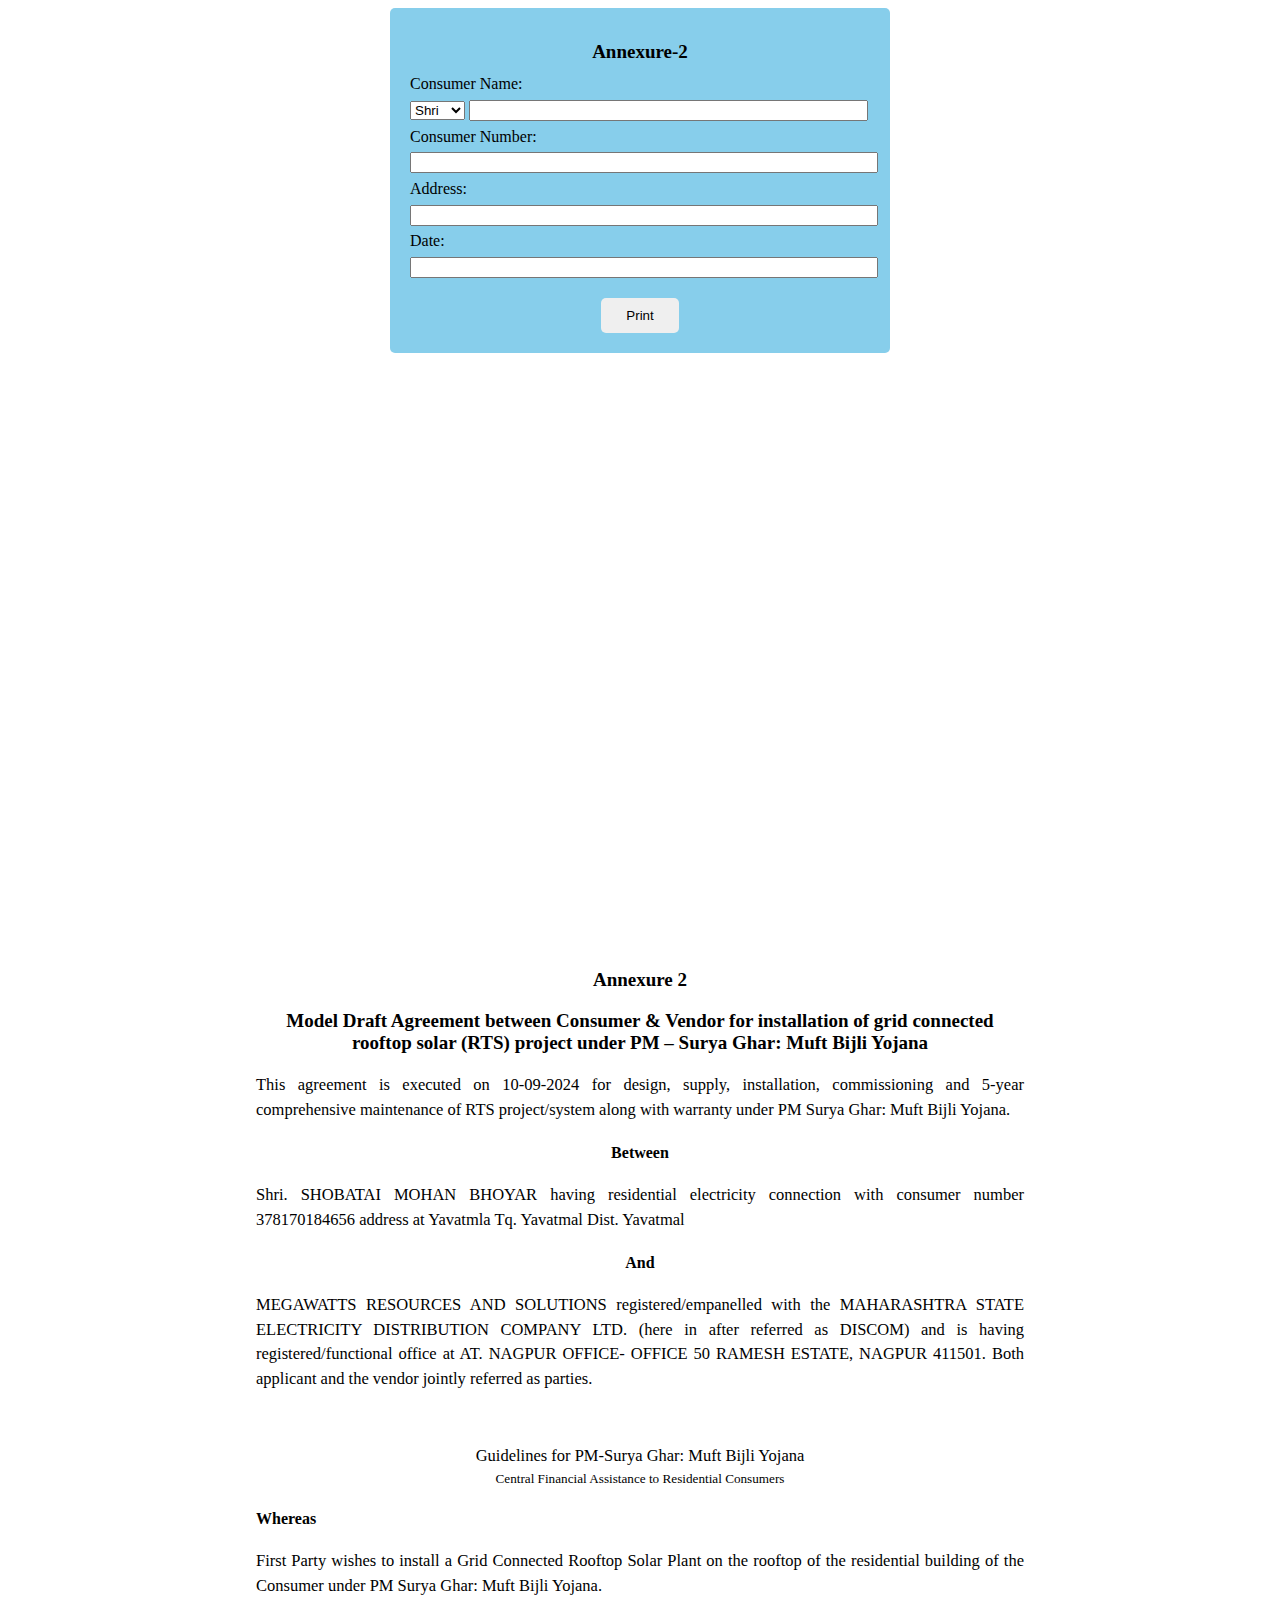
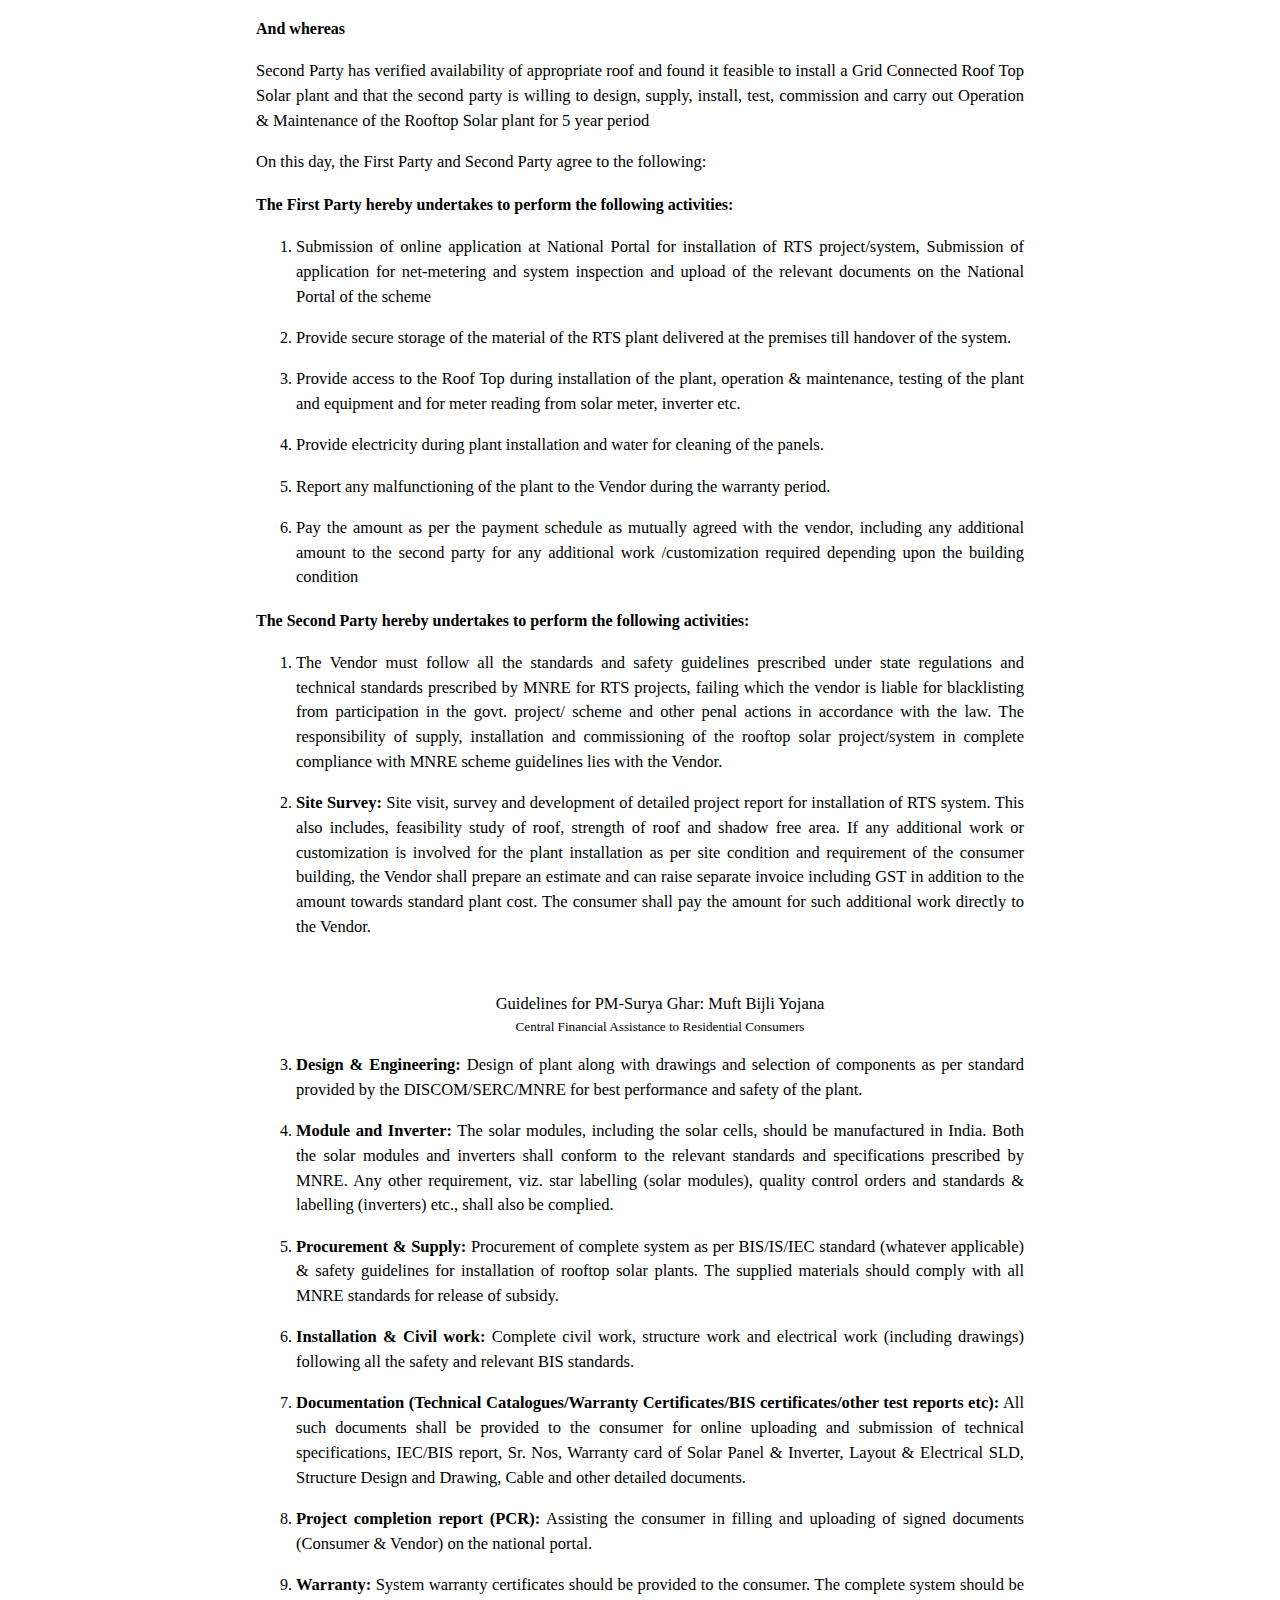
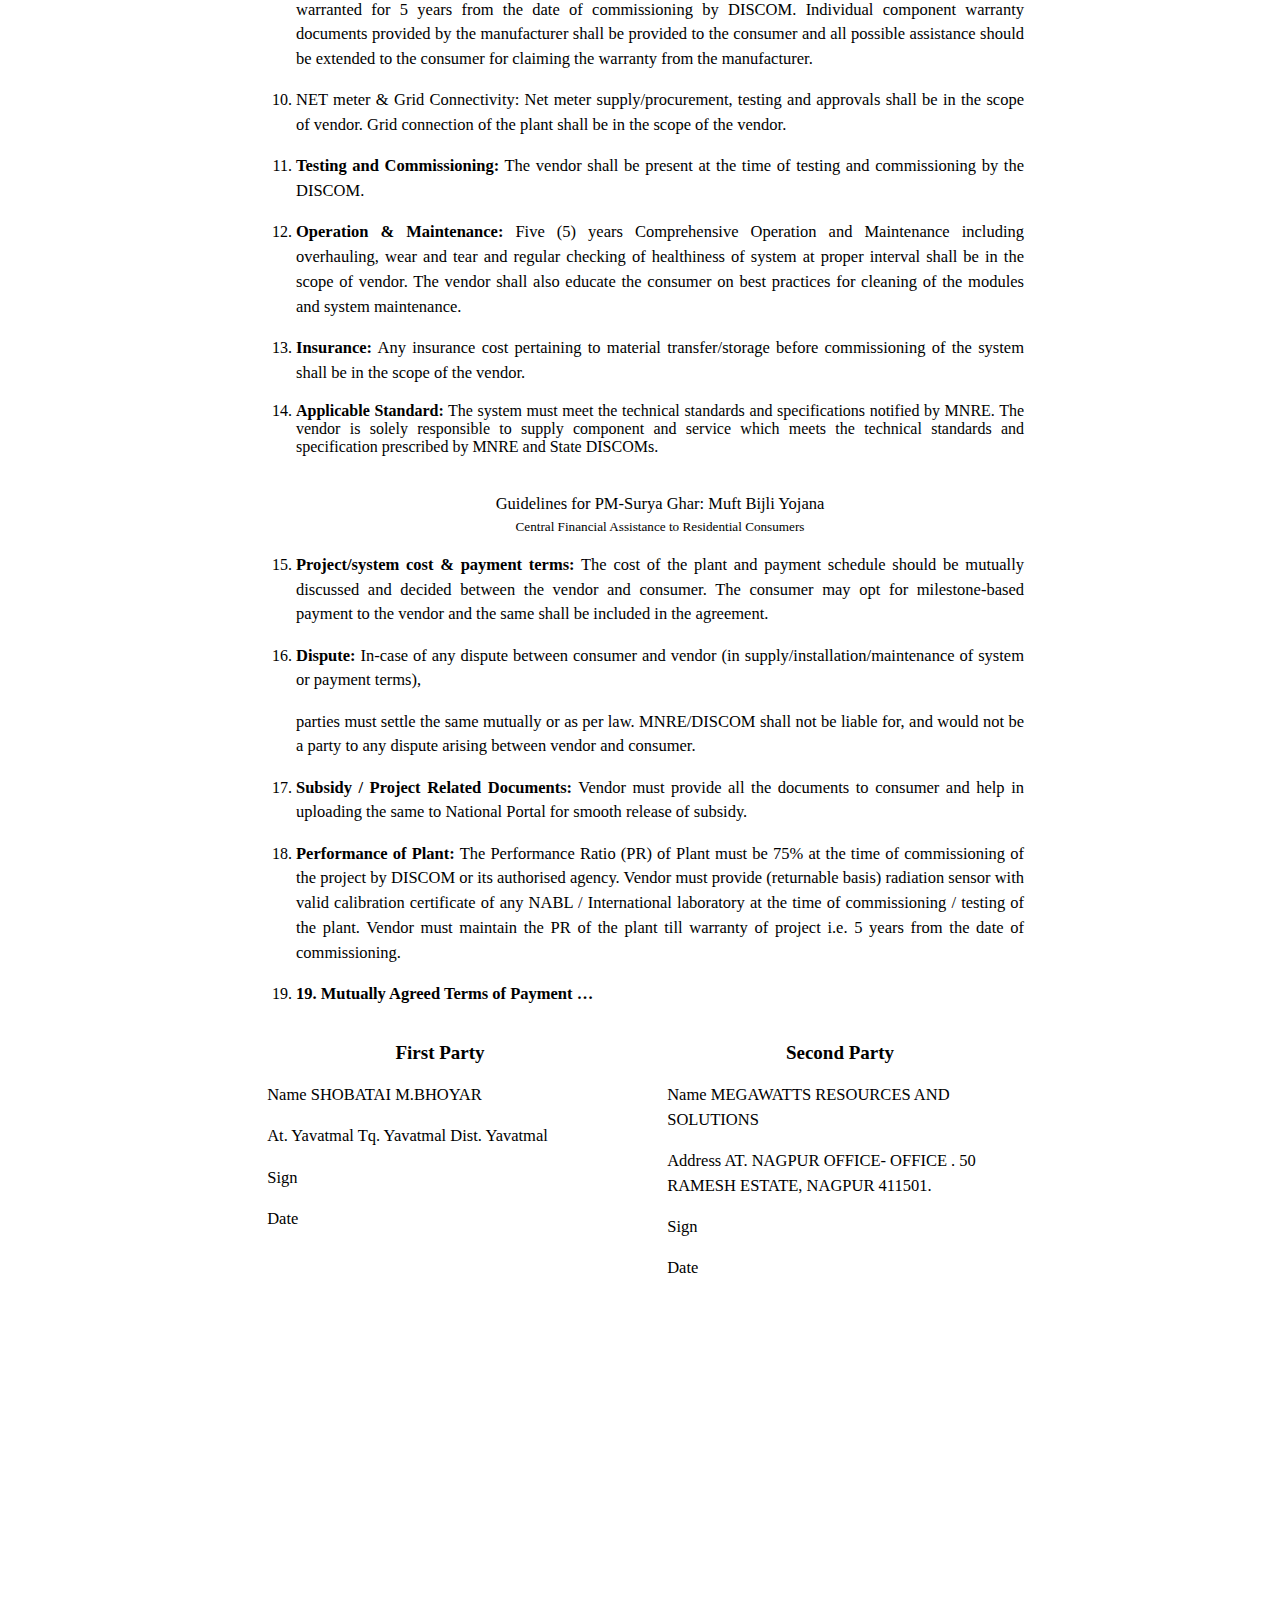
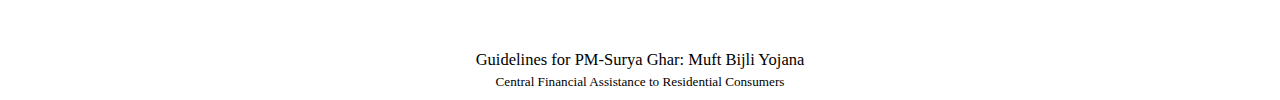
==== annexure-2.html @ d01181f6 "Adding the main page theme" ====
<!DOCTYPE html>
<html lang="en">
  <head>
    <meta charset="UTF-8" />
    <meta name="viewport" content="width=device-width, initial-scale=1.0" />
    <title>Annexure-2</title>
    <link rel="stylesheet" href="css/annexure-2.css" />
    <!-- <link rel="stylesheet" href="css/annexure-3.css"> -->
  </head>
  <body>
    <section>
      <form action="" class="form">
        <h1>Annexure-2</h1>
        <div class="consumerDetails">
          <label for="consumerName">Consumer Name: </label>
          <div class="nameWithTitle">
            <select name="" id="title">
              <option value="Shri">Shri</option>
              <option value="Shrimt">Shrimt</option>
            </select>
            <input type="text" id="consumerName" />
          </div>
          <label for="consumerNumber">Consumer Number: </label>
          <input type="text" id="consumerNumber" />
          <label for="consumerAddress">Address: </label>
          <input type="text" id="consumerAddress" />
        </div>
        <div class="date">
          <label for="dateOn">Date: </label>
          <input type="text" id="dateOn" />
        </div>
        <button onclick="printContent()" type="submit" class="formbutton">
          Print
        </button>
      </form>
    </section>
    <main>
      <div id="printSection">
        <div class="body">
          <div class="stamparea"></div>
          <h2>Annexure 2</h2>
          <h3>
            Model Draft Agreement between Consumer & Vendor for installation of
            grid connected rooftop solar (RTS) project under PM – Surya Ghar:
            Muft Bijli Yojana
          </h3>
          <p>
            This agreement is executed on <span id="dateOn1">10-09-2024</span> for
            design, supply, installation, commissioning and 5-year comprehensive
            maintenance of RTS project/system along with warranty under PM Surya
            Ghar: Muft Bijli Yojana.
          </p>
          <h4 class="center">Between</h4>
          <p>
            <span id="title1">Shri</span>. <span id="consumerName1">SHOBATAI MOHAN BHOYAR</span> having residential electricity connection with
            consumer number
            <span id="consumerNumber1">378170184656</span> address
            <span id="consumerAddress1"
              >at Yavatmla Tq. Yavatmal Dist. Yavatmal</span
            >
          </p>

          <h4 class="center">And</h4>

          <p>
            MEGAWATTS RESOURCES AND SOLUTIONS registered/empanelled with the
            MAHARASHTRA STATE ELECTRICITY DISTRIBUTION COMPANY LTD. (here in
            after referred as DISCOM) and is having registered/functional office
            at AT. NAGPUR OFFICE- OFFICE 50 RAMESH ESTATE, NAGPUR 411501. Both
            applicant and the vendor jointly referred as parties.
          </p>
          <br> <br>
          <p class="waterMark">
            Guidelines for PM-Surya Ghar: Muft Bijli Yojana
            <span class="small"
              >Central Financial Assistance to Residential Consumers</span
            >
          </p>
          <h4>Whereas</h4>

          <p>
            First Party wishes to install a Grid Connected Rooftop Solar Plant
            on the rooftop of the residential building of the Consumer under PM
            Surya Ghar: Muft Bijli Yojana.
          </p>

          <h4>And whereas</h4>

          <p>
            Second Party has verified availability of appropriate roof and found
            it feasible to install a Grid Connected Roof Top Solar plant and
            that the second party is willing to design, supply, install, test,
            commission and carry out Operation & Maintenance of the Rooftop
            Solar plant for 5 year period
          </p>

          <p>
            On this day, the First Party and Second Party agree to the
            following:
          </p>

          <h4>
            The First Party hereby undertakes to perform the following
            activities:
          </h4>
          <ol>
            <li>
              <p>
                Submission of online application at National Portal for
                installation of RTS project/system, Submission of application
                for net-metering and system inspection and upload of the
                relevant documents on the National Portal of the scheme
              </p>
            </li>
            <li>
              <p>
                Provide secure storage of the material of the RTS plant
                delivered at the premises till handover of the system.
              </p>
            </li>
            <li>
              <p>
                Provide access to the Roof Top during installation of the plant,
                operation & maintenance, testing of the plant and equipment and
                for meter reading from solar meter, inverter etc.
              </p>
            </li>
            <li>
              <p>
                Provide electricity during plant installation and water for
                cleaning of the panels.
              </p>
            </li>
            <li>
              <p>
                Report any malfunctioning of the plant to the Vendor during the
                warranty period.
              </p>
            </li>
            <li>
              <p>
                Pay the amount as per the payment schedule as mutually agreed
                with the vendor, including any additional amount to the second
                party for any additional work /customization required depending
                upon the building condition
              </p>
            </li>
          </ol>

          <h4>
            The Second Party hereby undertakes to perform the following
            activities:
          </h4>

          <ol>
            <li>
              <p>
                The Vendor must follow all the standards and safety guidelines
                prescribed under state regulations and technical standards
                prescribed by MNRE for RTS projects, failing which the vendor is
                liable for blacklisting from participation in the govt. project/
                scheme and other penal actions in accordance with the law. The
                responsibility of supply, installation and commissioning of the
                rooftop solar project/system in complete compliance with MNRE
                scheme guidelines lies with the Vendor.
              </p>
            </li>
            <li>
              <p>
                <strong>Site Survey:</strong> Site visit, survey and development
                of detailed project report for installation of RTS system. This
                also includes, feasibility study of roof, strength of roof and
                shadow free area. If any additional work or customization is
                involved for the plant installation as per site condition and
                requirement of the consumer building, the Vendor shall prepare
                an estimate and can raise separate invoice including GST in
                addition to the amount towards standard plant cost. The consumer
                shall pay the amount for such additional work directly to the
                Vendor.
              </p>
            </li>
            <br><br>
            <p class="waterMark">
              Guidelines for PM-Surya Ghar: Muft Bijli Yojana
              <span class="small"
                >Central Financial Assistance to Residential Consumers</span
              >
            </p>
            <li>
              <p>
                <strong>Design & Engineering:</strong> Design of plant along
                with drawings and selection of components as per standard
                provided by the DISCOM/SERC/MNRE for best performance and safety
                of the plant.
              </p>
            </li>
            
            <li>
              <p>
                <strong>Module and Inverter:</strong> The solar modules,
                including the solar cells, should be manufactured in India. Both
                the solar modules and inverters shall conform to the relevant
                standards and specifications prescribed by MNRE. Any other
                requirement, viz. star labelling (solar modules), quality
                control orders and standards & labelling (inverters) etc., shall
                also be complied.
              </p>
            </li>
            <li>
              <p>
                <strong>Procurement & Supply:</strong> Procurement of complete
                system as per BIS/IS/IEC standard (whatever applicable) & safety
                guidelines for installation of rooftop solar plants. The
                supplied materials should comply with all MNRE standards for
                release of subsidy.
              </p>
            </li>
            <li>
              <p>
                <strong>Installation & Civil work:</strong> Complete civil work,
                structure work and electrical work (including drawings)
                following all the safety and relevant BIS standards.
              </p>
            </li>
            <li>
              <p>
                <strong
                  >Documentation (Technical Catalogues/Warranty Certificates/BIS
                  certificates/other test reports etc):</strong
                >
                All such documents shall be provided to the consumer for online
                uploading and submission of technical specifications, IEC/BIS
                report, Sr. Nos, Warranty card of Solar Panel & Inverter, Layout
                & Electrical SLD, Structure Design and Drawing, Cable and other
                detailed documents.
              </p>
            </li>
            <li>
              <p>
                <strong>Project completion report (PCR):</strong> Assisting the
                consumer in filling and uploading of signed documents (Consumer
                & Vendor) on the national portal.
              </p>
            </li>
            <li>
              <p>
                <strong>Warranty:</strong> System warranty certificates should
                be provided to the consumer. The complete system should be
                warranted for 5 years from the date of commissioning by DISCOM.
                Individual component warranty documents provided by the
                manufacturer shall be provided to the consumer and all possible
                assistance should be extended to the consumer for claiming the
                warranty from the manufacturer.
              </p>
            </li>
            <li>
              <p>
                NET meter & Grid Connectivity: Net meter supply/procurement,
                testing and approvals shall be in the scope of vendor. Grid
                connection of the plant shall be in the scope of the vendor.
              </p>
            </li>
            <li>
              <p>
                <strong>Testing and Commissioning:</strong> The vendor shall be
                present at the time of testing and commissioning by the DISCOM.
              </p>
            </li>
            <li>
              <p>
                <strong>Operation & Maintenance:</strong> Five (5) years
                Comprehensive Operation and Maintenance including overhauling,
                wear and tear and regular checking of healthiness of system at
                proper interval shall be in the scope of vendor. The vendor
                shall also educate the consumer on best practices for cleaning
                of the modules and system maintenance.
              </p>
            </li>
            <li>
              <p>
                <strong>Insurance:</strong> Any insurance cost pertaining to
                material transfer/storage before commissioning of the system
                shall be in the scope of the vendor.
              </p>
            </li>
            <li>
              <strong>Applicable Standard:</strong> The system must meet the
              technical standards and specifications notified by MNRE. The
              vendor is solely responsible to supply component and service which
              meets the technical standards and specification prescribed by MNRE
              and State DISCOMs.
            </li>
            <br><br>
             <p class="waterMark">
                Guidelines for PM-Surya Ghar: Muft Bijli Yojana
                <span class="small"
                  >Central Financial Assistance to Residential Consumers</span
                >
              </p>
            <li>
              <p>
                <strong>Project/system cost & payment terms:</strong> The cost
                of the plant and payment schedule should be mutually discussed
                and decided between the vendor and consumer. The consumer may
                opt for milestone-based payment to the vendor and the same shall
                be included in the agreement.
              </p>
            </li>

            <li>
              <p>
                <strong>Dispute:</strong> In-case of any dispute between
                consumer and vendor (in supply/installation/maintenance of
                system or payment terms),
              </p>

             
              <p>
                parties must settle the same mutually or as per law. MNRE/DISCOM
                shall not be liable for, and would not be a party to any dispute
                arising between vendor and consumer.
              </p>
            </li>

            <li>
              <p>
                <strong>Subsidy / Project Related Documents:</strong> Vendor
                must provide all the documents to consumer and help in uploading
                the same to National Portal for smooth release of subsidy.
              </p>
            </li>
            <li>
              <p>
                <strong>Performance of Plant:</strong> The Performance Ratio
                (PR) of Plant must be 75% at the time of commissioning of the
                project by DISCOM or its authorised agency. Vendor must provide
                (returnable basis) radiation sensor with valid calibration
                certificate of any NABL / International laboratory at the time
                of commissioning / testing of the plant. Vendor must maintain
                the PR of the plant till warranty of project i.e. 5 years from
                the date of commissioning.
              </p>
            </li>
            <li>
              <p><strong>19. Mutually Agreed Terms of Payment …</strong></p>
            </li>
          </ol>
          <div class="formfooter">
            <div class="leftside">
              <h3>First Party</h3>
              <p>Name <span id="consumerName2">SHOBATAI M.BHOYAR</span></p>
              <p id="consumerAddress2">
                At. Yavatmal Tq. Yavatmal Dist. Yavatmal
              </p>
              <p>Sign</p>
              <p>Date</p>
            </div>
            <div class="rightside">
              <h3>Second Party</h3>
              <p>Name MEGAWATTS RESOURCES AND SOLUTIONS</p>
              <p>
                Address AT. NAGPUR OFFICE- OFFICE . 50 RAMESH ESTATE, NAGPUR
                411501.
              </p>
              <p>Sign</p>
              <p>Date</p>
            </div>
          </div>
          <p class="waterMark bottom">
            Guidelines for PM-Surya Ghar: Muft Bijli Yojana
            <span class="small"
              >Central Financial Assistance to Residential Consumers</span
            >
          </p>
        </div>
      </div>
    </main>
    <script src="js/annexure-2.js"></script>
  </body>
</html>
---- css/annexure-2.css ----
@import url("https://fonts.googleapis.com/css2?family=SUSE:wght@100..800&display=swap");

/* Set up the page size for printing */
@media print {
  @page {
    size: A4; /* Specify A4 paper size */
    margin: 20mm; /* Adjust the margin as needed */
  }

  /* Optional: Style the content to fit A4 size */
  body {
    font-family: Arial, sans-serif;
    margin: 0;
    padding: 0;
  }

  /* Make sure only the print section is visible */
  body * {
    visibility: hidden;
  }
  #printSection,
  #printSection * {
    visibility: visible;
  }
  #printSection {
    position: absolute;
    top: 0;
    left: 0;
  }
}

/* print format */

#printSection {
  width: 768px;
  margin: auto;
}

.body {
  text-align: justify;
}
h1,
h2,
h3 {
  text-align: center;
  font-size: 19px;
}

p {
  line-height: 1.5;
  font-size: 16.5px;
  text-wrap: wrap;
}

.waterMark {
  width: 80%;
  margin: auto;
  text-align: center;
}

.bottom {
  margin-top: 350px;
}

.small {
  display: block;
  font-size: 0.8em;
}

.center {
  text-align: center;
}

.stamparea {
  width: 100%;
  height: 600px;
}

.formfooter {
    display: flex;
    justify-content: space-around;
       column-gap: 2em;
}

.leftside, .rightside {
    width: 45%;
    text-align: left;
}

/* form design */

.form {
    width: 460px;
    margin: auto;
    padding: 20px;
    background-color: skyblue;
    border-radius: 5px;
}

.form input{
    width: 100%;
    margin-block: 0.5em;
}

.nameWithTitle {
  width: 100%;
}

.nameWithTitle #title {
  width: 12%;
}

.nameWithTitle #consumerName {
  width: 85%;
}

.formbutton {
    display: block;
    /* width: 170px; */
    padding: 10px 25px;
    margin-top: 1em;
    margin-inline: auto;
    text-align: center;
    cursor: pointer;
    outline: none;
    border: none;
    cursor: pointer;
    border-radius: 5px;
}
---- css/annexure-3.css ----
@import url("https://fonts.googleapis.com/css2?family=SUSE:wght@100..800&display=swap");

/* Main Page Design */



/* form style */

.form {
  font-family: "SUSE", sans-serif;
  background-color: skyblue;
  max-width: 460px;
  margin-top: 1em;
  margin-inline: auto;
  padding-inline: 2em;
  padding-block: 1.5em;
  border-radius: 5px;
  /* box-shadow: 0 10px 20px rgba(0, 0, 0, 0.549); */
  /* transition: .3s; */
}


.form h1 {
  text-align: center;
 }

 .consumerNameWithTitle {
  width: 100%;
  display: flex;
  column-gap: 0.2em;
}


.annexure-3 input, select {
  width: 100%;
  margin: .3m 0;
}

select {
  width: fit-content;
}

.annexure-3 label {
  font-size: 1.2em;
}

#formPrint {
  display: block;
  width: 120px;
  margin-top: 2em;
  margin-inline: auto;
  padding: 10px 25px;
  outline: none;
  border: none;
  border-radius: 5px;
  cursor: pointer;
}

#formPrint:hover {
  opacity: .8;
}

/* Print Formatting */

.stamp-area1 {
  width: 100%;
}

.stamp-area2 {
  width: 100%;
  height: 750px;
}

.body {
  text-align: justify;
}

h2,
h3 {
  text-align: center;
  line-height: 2;
  font-size: 19px;
}

p {
  line-height: 1.5;
  font-size: 16.5px;
  text-wrap: wrap;
}

li {
  font-weight: bold;
}

.form-footer {
  margin-top: 3em;
  display: flex;
  justify-content: space-between;
}


.visible {
  display: none;
}

#printSection {
  visibility: hidden;
  width: 768px;
  margin: auto;
}

.firstPage {
  margin-top: 8em;
}

/* Set up the page size for printing */
@media print {
  @page {
    size: A4; /* Specify A4 paper size */
    margin: 25mm; /* Adjust the margin as needed */
  }

  /* Optional: Style the content to fit A4 size */
  body {
    font-family: Arial, sans-serif;
    margin: 0;
    padding: 0;
  }

  /* Make sure only the print section is visible */
  body * {
    visibility: hidden;
  }

  #printSection,
  #printSection * {
    visibility: visible;
  }
}
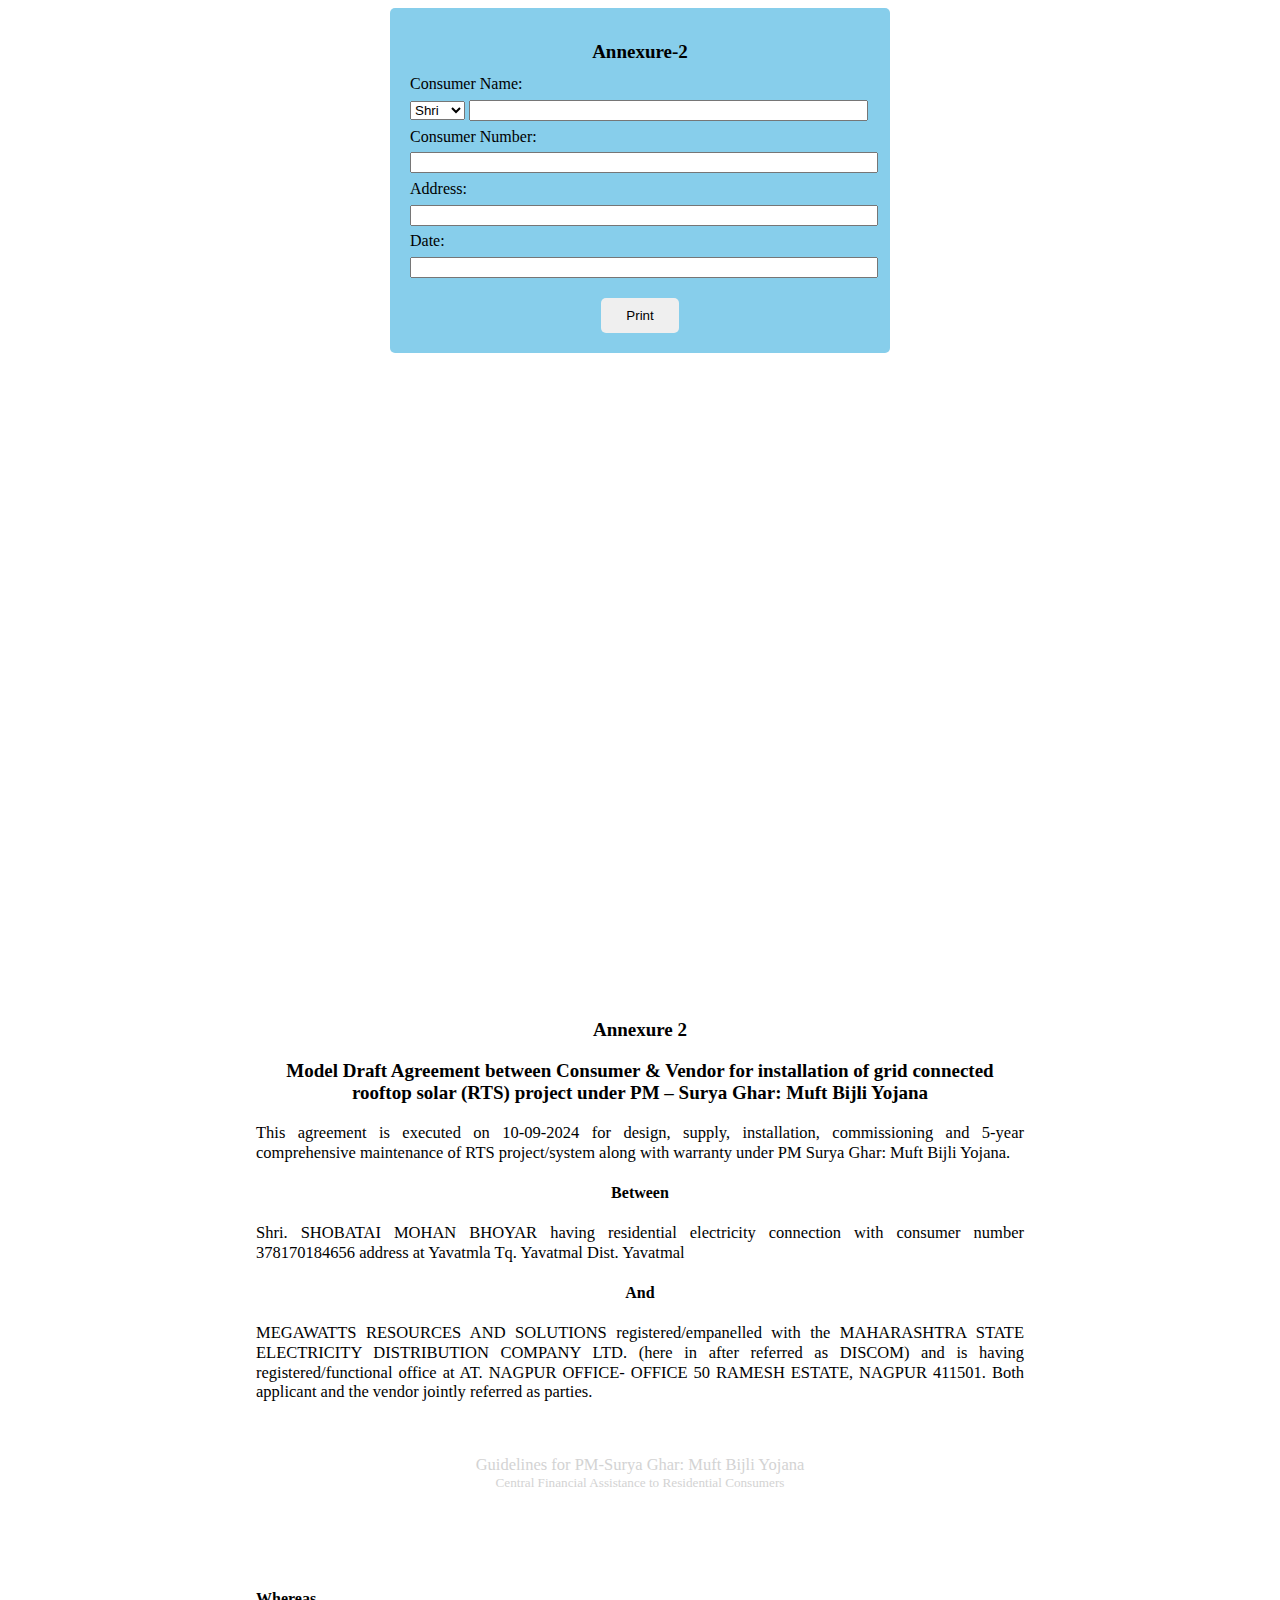
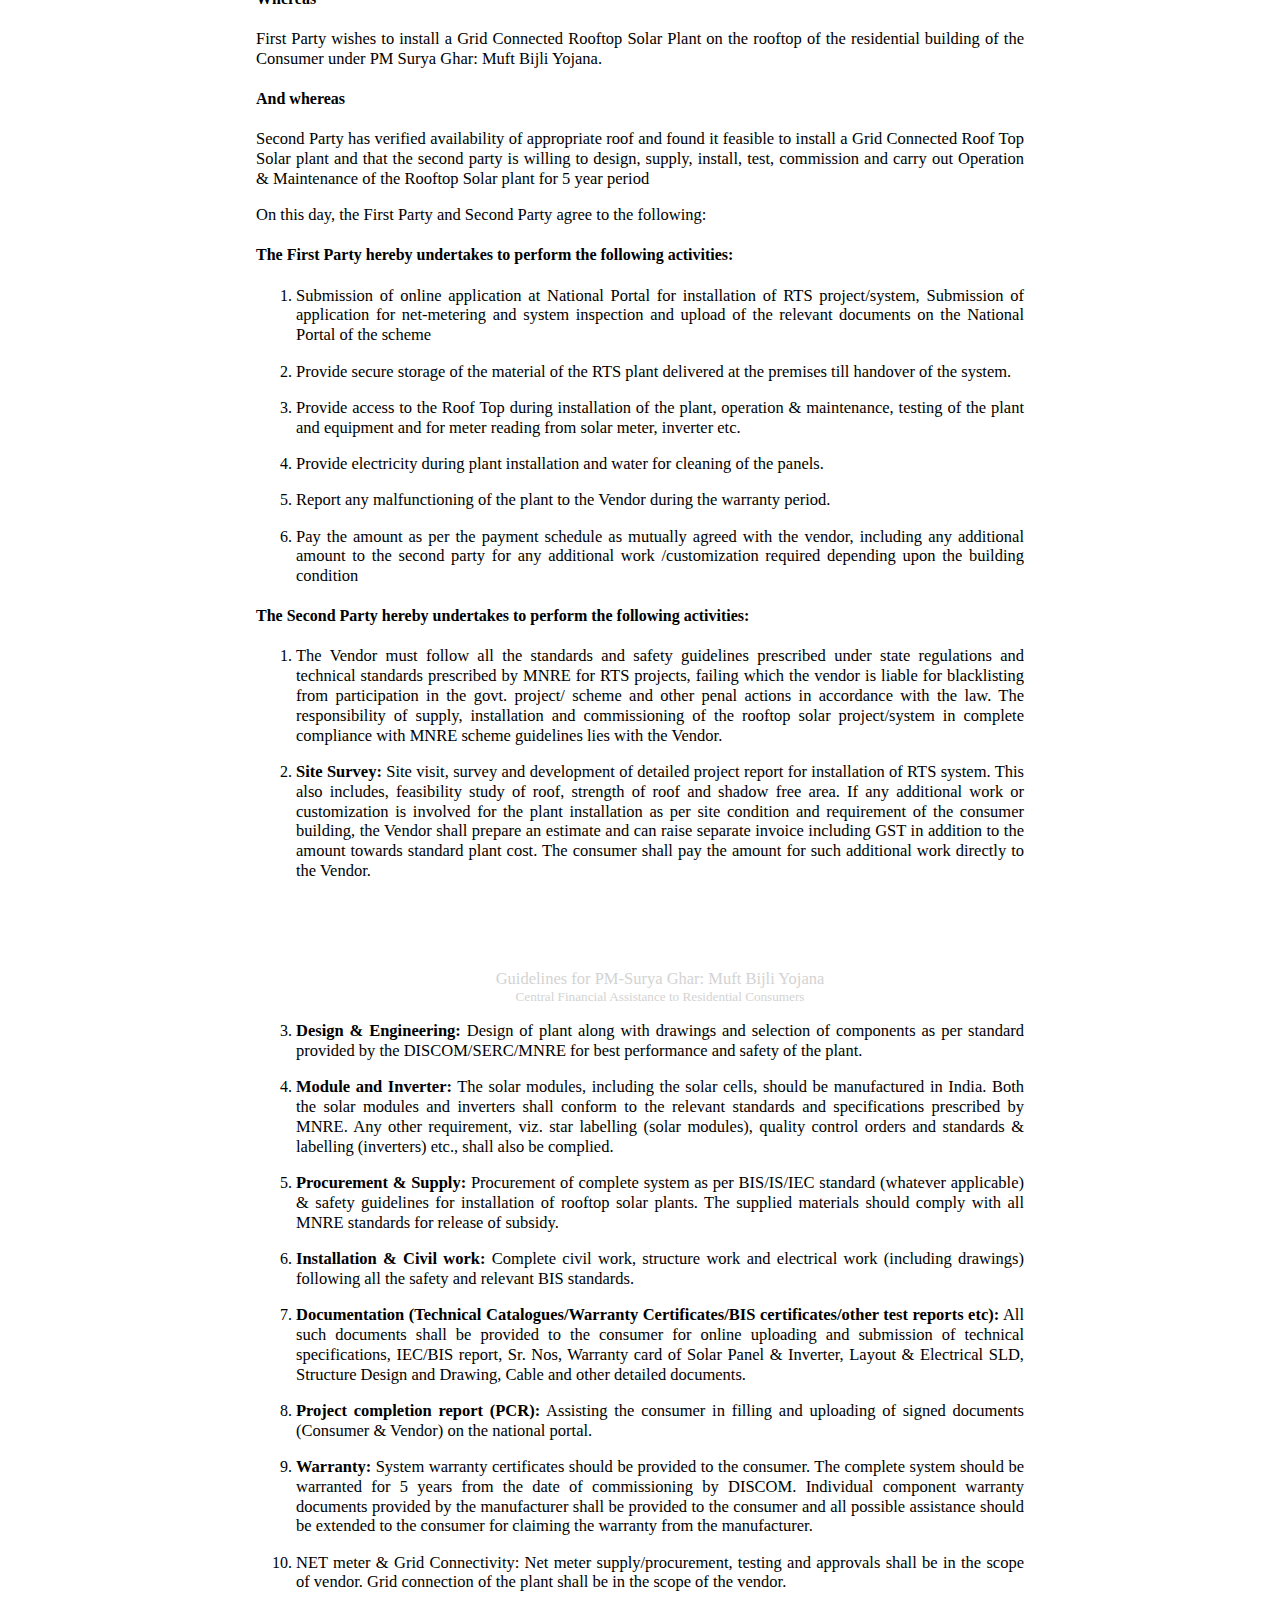
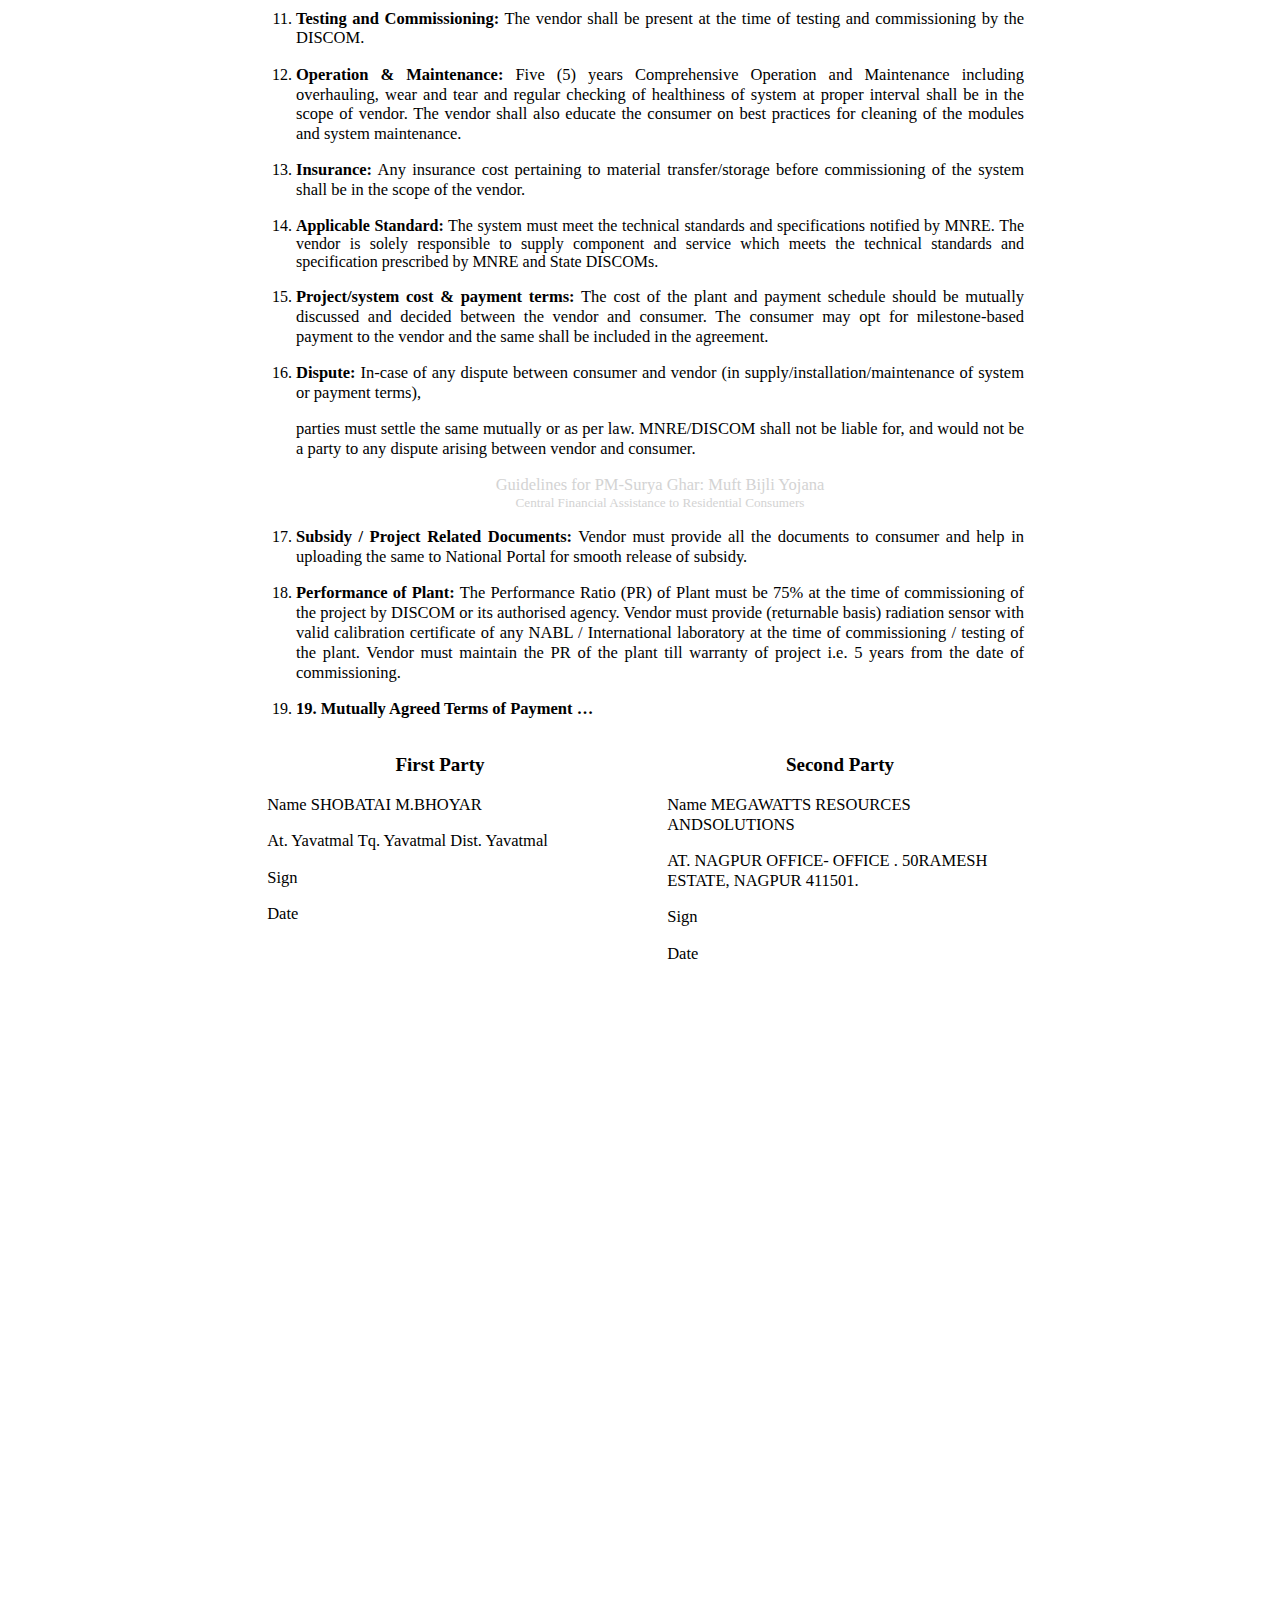
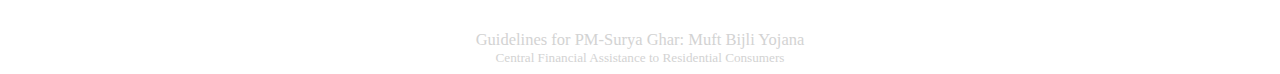
==== commit 221332d0: "novsun build" ====
--- a/annexure-2.html
+++ b/annexure-2.html
@@ -38,44 +38,48 @@
       <div id="printSection">
         <div class="body">
           <div class="stamparea"></div>
-          <h2>Annexure 2</h2>
-          <h3>
-            Model Draft Agreement between Consumer & Vendor for installation of
-            grid connected rooftop solar (RTS) project under PM – Surya Ghar:
-            Muft Bijli Yojana
-          </h3>
-          <p>
-            This agreement is executed on <span id="dateOn1">10-09-2024</span> for
-            design, supply, installation, commissioning and 5-year comprehensive
-            maintenance of RTS project/system along with warranty under PM Surya
-            Ghar: Muft Bijli Yojana.
-          </p>
-          <h4 class="center">Between</h4>
-          <p>
-            <span id="title1">Shri</span>. <span id="consumerName1">SHOBATAI MOHAN BHOYAR</span> having residential electricity connection with
-            consumer number
-            <span id="consumerNumber1">378170184656</span> address
-            <span id="consumerAddress1"
-              >at Yavatmla Tq. Yavatmal Dist. Yavatmal</span
-            >
-          </p>
-
-          <h4 class="center">And</h4>
-
-          <p>
-            MEGAWATTS RESOURCES AND SOLUTIONS registered/empanelled with the
-            MAHARASHTRA STATE ELECTRICITY DISTRIBUTION COMPANY LTD. (here in
-            after referred as DISCOM) and is having registered/functional office
-            at AT. NAGPUR OFFICE- OFFICE 50 RAMESH ESTATE, NAGPUR 411501. Both
-            applicant and the vendor jointly referred as parties.
-          </p>
-          <br> <br>
-          <p class="waterMark">
-            Guidelines for PM-Surya Ghar: Muft Bijli Yojana
-            <span class="small"
-              >Central Financial Assistance to Residential Consumers</span
-            >
-          </p>
+          <div class="mainArea">
+            <h2>Annexure 2</h2>
+            <h3>
+              Model Draft Agreement between Consumer & Vendor for installation
+              of grid connected rooftop solar (RTS) project under PM – Surya
+              Ghar: Muft Bijli Yojana
+            </h3>
+            <p>
+              This agreement is executed on
+              <span id="dateOn1">10-09-2024</span> for design, supply,
+              installation, commissioning and 5-year comprehensive maintenance
+              of RTS project/system along with warranty under PM Surya Ghar:
+              Muft Bijli Yojana.
+            </p>
+            <h4 class="center">Between</h4>
+            <p>
+              <span id="title1">Shri</span>.
+              <span id="consumerName1">SHOBATAI MOHAN BHOYAR</span> having
+              residential electricity connection with consumer number
+              <span id="consumerNumber1">378170184656</span> address
+              <span id="consumerAddress1"
+                >at Yavatmla Tq. Yavatmal Dist. Yavatmal</span
+              >
+            </p>
+
+            <h4 class="center">And</h4>
+
+            <p>
+              MEGAWATTS RESOURCES AND SOLUTIONS registered/empanelled with the
+              MAHARASHTRA STATE ELECTRICITY DISTRIBUTION COMPANY LTD. (here in
+              after referred as DISCOM) and is having registered/functional
+              office at AT. NAGPUR OFFICE- OFFICE 50 RAMESH ESTATE, NAGPUR
+              411501. Both applicant and the vendor jointly referred as parties.
+            </p>
+            <br /><br />
+            <p class="waterMark">
+              Guidelines for PM-Surya Ghar: Muft Bijli Yojana
+              <span class="small"
+                >Central Financial Assistance to Residential Consumers</span
+              >
+            </p>
+          </div>
           <h4>Whereas</h4>
 
           <p>
@@ -179,7 +183,7 @@
                 Vendor.
               </p>
             </li>
-            <br><br>
+            <br /><br /><br /><br />
             <p class="waterMark">
               Guidelines for PM-Surya Ghar: Muft Bijli Yojana
               <span class="small"
@@ -194,7 +198,7 @@
                 of the plant.
               </p>
             </li>
-            
+
             <li>
               <p>
                 <strong>Module and Inverter:</strong> The solar modules,
@@ -290,13 +294,7 @@
               meets the technical standards and specification prescribed by MNRE
               and State DISCOMs.
             </li>
-            <br><br>
-             <p class="waterMark">
-                Guidelines for PM-Surya Ghar: Muft Bijli Yojana
-                <span class="small"
-                  >Central Financial Assistance to Residential Consumers</span
-                >
-              </p>
+
             <li>
               <p>
                 <strong>Project/system cost & payment terms:</strong> The cost
@@ -314,14 +312,18 @@
                 system or payment terms),
               </p>
 
-             
               <p>
                 parties must settle the same mutually or as per law. MNRE/DISCOM
                 shall not be liable for, and would not be a party to any dispute
                 arising between vendor and consumer.
               </p>
             </li>
-
+            <p class="waterMark">
+              Guidelines for PM-Surya Ghar: Muft Bijli Yojana
+              <span class="small"
+                >Central Financial Assistance to Residential Consumers</span
+              >
+            </p>
             <li>
               <p>
                 <strong>Subsidy / Project Related Documents:</strong> Vendor
@@ -357,11 +359,8 @@
             </div>
             <div class="rightside">
               <h3>Second Party</h3>
-              <p>Name MEGAWATTS RESOURCES AND SOLUTIONS</p>
-              <p>
-                Address AT. NAGPUR OFFICE- OFFICE . 50 RAMESH ESTATE, NAGPUR
-                411501.
-              </p>
+              <p>Name MEGAWATTS RESOURCES ANDSOLUTIONS</p>
+              <p>AT. NAGPUR OFFICE- OFFICE . 50RAMESH ESTATE, NAGPUR 411501.</p>
               <p>Sign</p>
               <p>Date</p>
             </div>
--- a/css/annexure-2.css
+++ b/css/annexure-2.css
@@ -36,6 +36,10 @@
   margin: auto;
 }
 
+.mainArea {
+  height: 550px;
+}
+
 .body {
   text-align: justify;
 }
@@ -47,7 +51,7 @@
 }
 
 p {
-  line-height: 1.5;
+  line-height: 1.2;
   font-size: 16.5px;
   text-wrap: wrap;
 }
@@ -56,10 +60,11 @@
   width: 80%;
   margin: auto;
   text-align: center;
+  color: lightgray;
 }
 
 .bottom {
-  margin-top: 350px;
+  margin-top: 650px;
 }
 
 .small {
@@ -73,33 +78,34 @@
 
 .stamparea {
   width: 100%;
-  height: 600px;
+  height: 650px;
 }
 
 .formfooter {
-    display: flex;
-    justify-content: space-around;
-       column-gap: 2em;
+  display: flex;
+  justify-content: space-around;
+  column-gap: 2em;
 }
 
-.leftside, .rightside {
-    width: 45%;
-    text-align: left;
+.leftside,
+.rightside {
+  width: 45%;
+  text-align: left;
 }
 
 /* form design */
 
 .form {
-    width: 460px;
-    margin: auto;
-    padding: 20px;
-    background-color: skyblue;
-    border-radius: 5px;
+  width: 460px;
+  margin: auto;
+  padding: 20px;
+  background-color: skyblue;
+  border-radius: 5px;
 }
 
-.form input{
-    width: 100%;
-    margin-block: 0.5em;
+.form input {
+  width: 100%;
+  margin-block: 0.5em;
 }
 
 .nameWithTitle {
@@ -115,15 +121,15 @@
 }
 
 .formbutton {
-    display: block;
-    /* width: 170px; */
-    padding: 10px 25px;
-    margin-top: 1em;
-    margin-inline: auto;
-    text-align: center;
-    cursor: pointer;
-    outline: none;
-    border: none;
-    cursor: pointer;
-    border-radius: 5px;
+  display: block;
+  /* width: 170px; */
+  padding: 10px 25px;
+  margin-top: 1em;
+  margin-inline: auto;
+  text-align: center;
+  cursor: pointer;
+  outline: none;
+  border: none;
+  cursor: pointer;
+  border-radius: 5px;
 }
--- a/css/annexure-3.css
+++ b/css/annexure-3.css
@@ -64,6 +64,7 @@
 
 .stamp-area1 {
   width: 100%;
+  height: 50px;
 }
 
 .stamp-area2 {
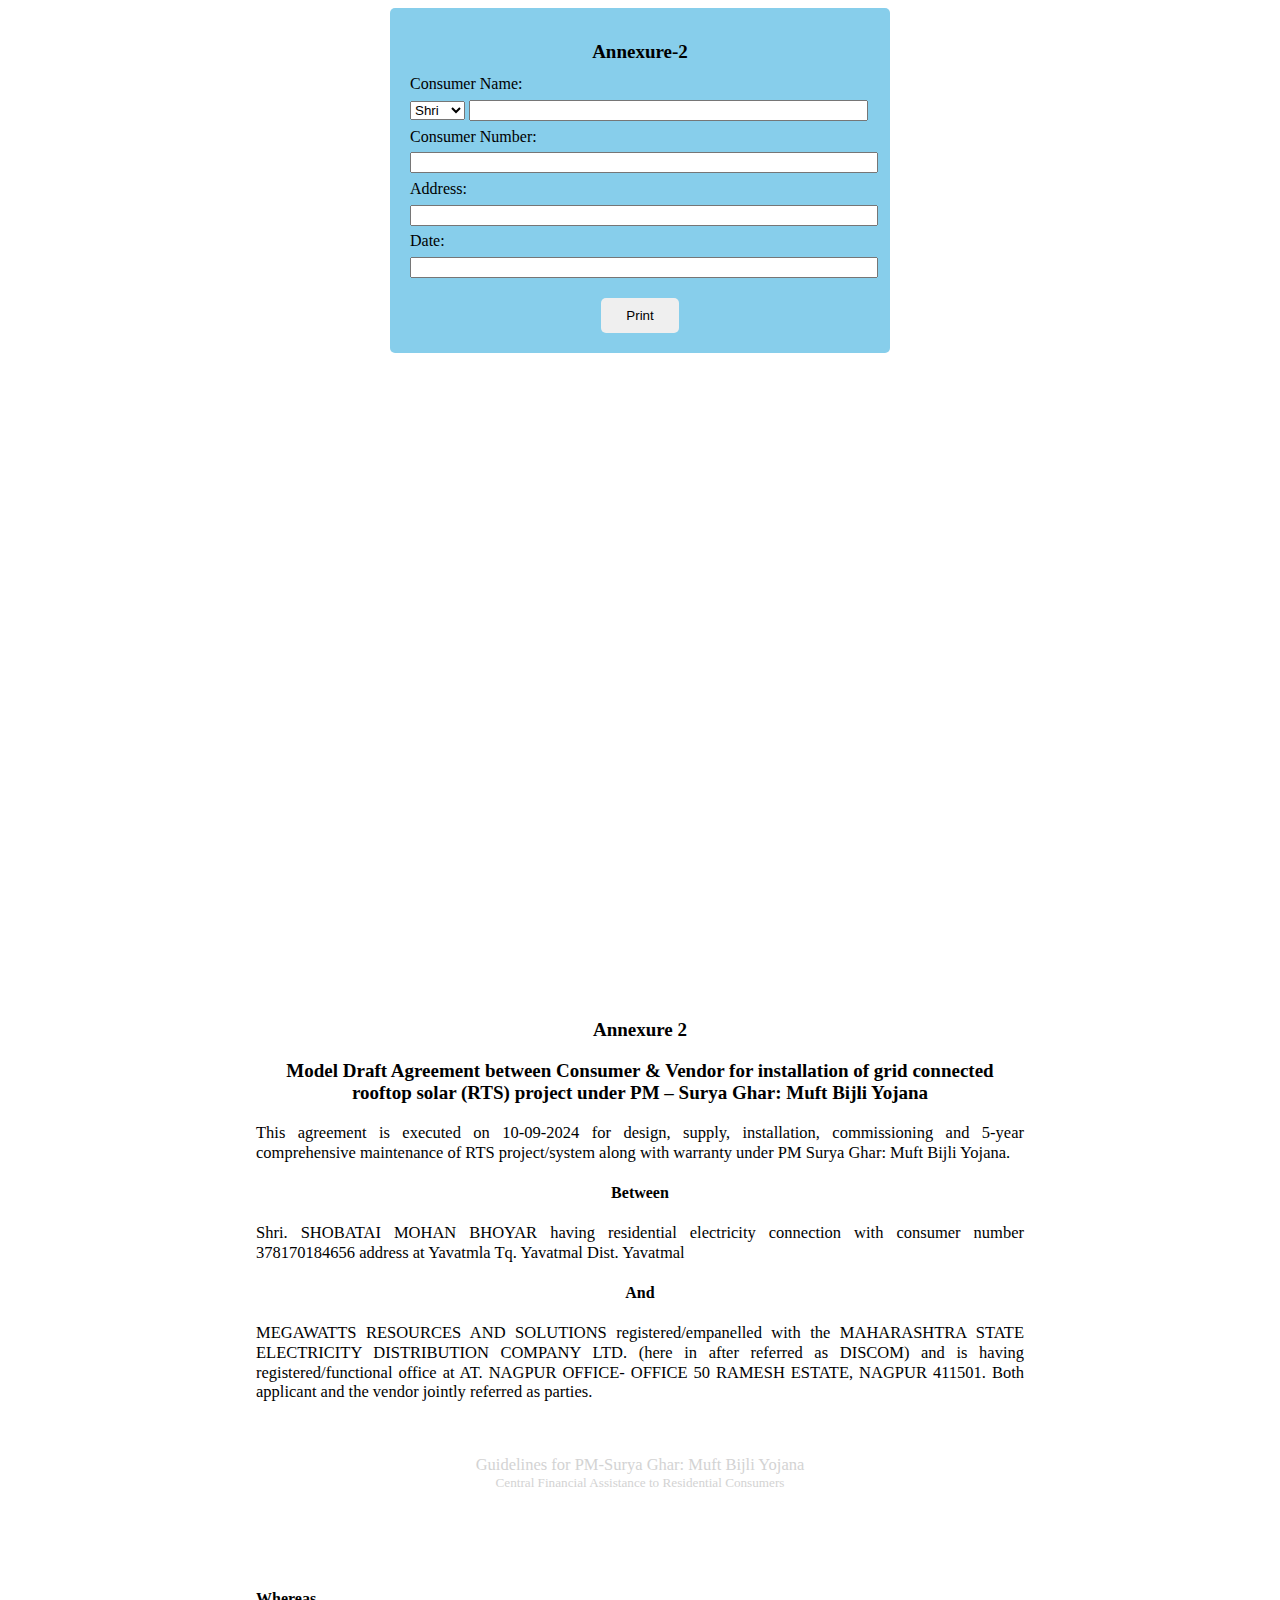
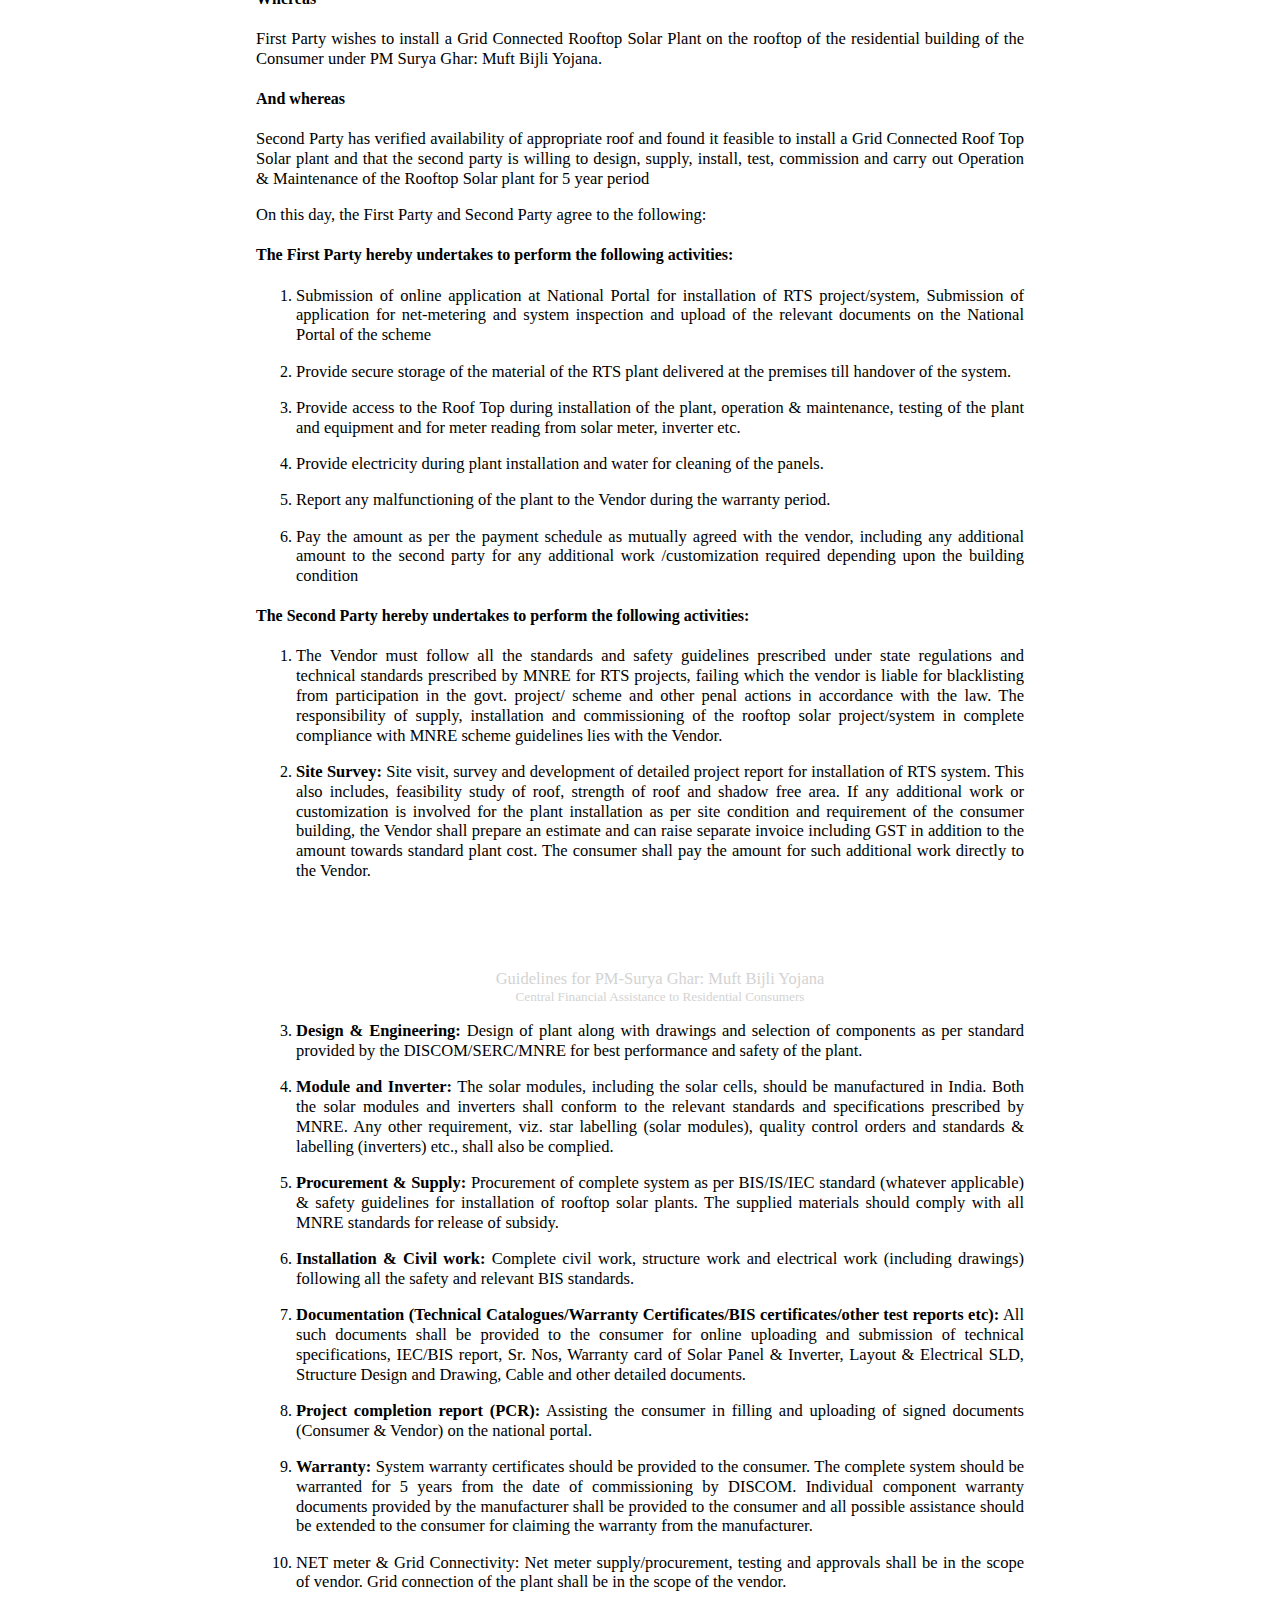
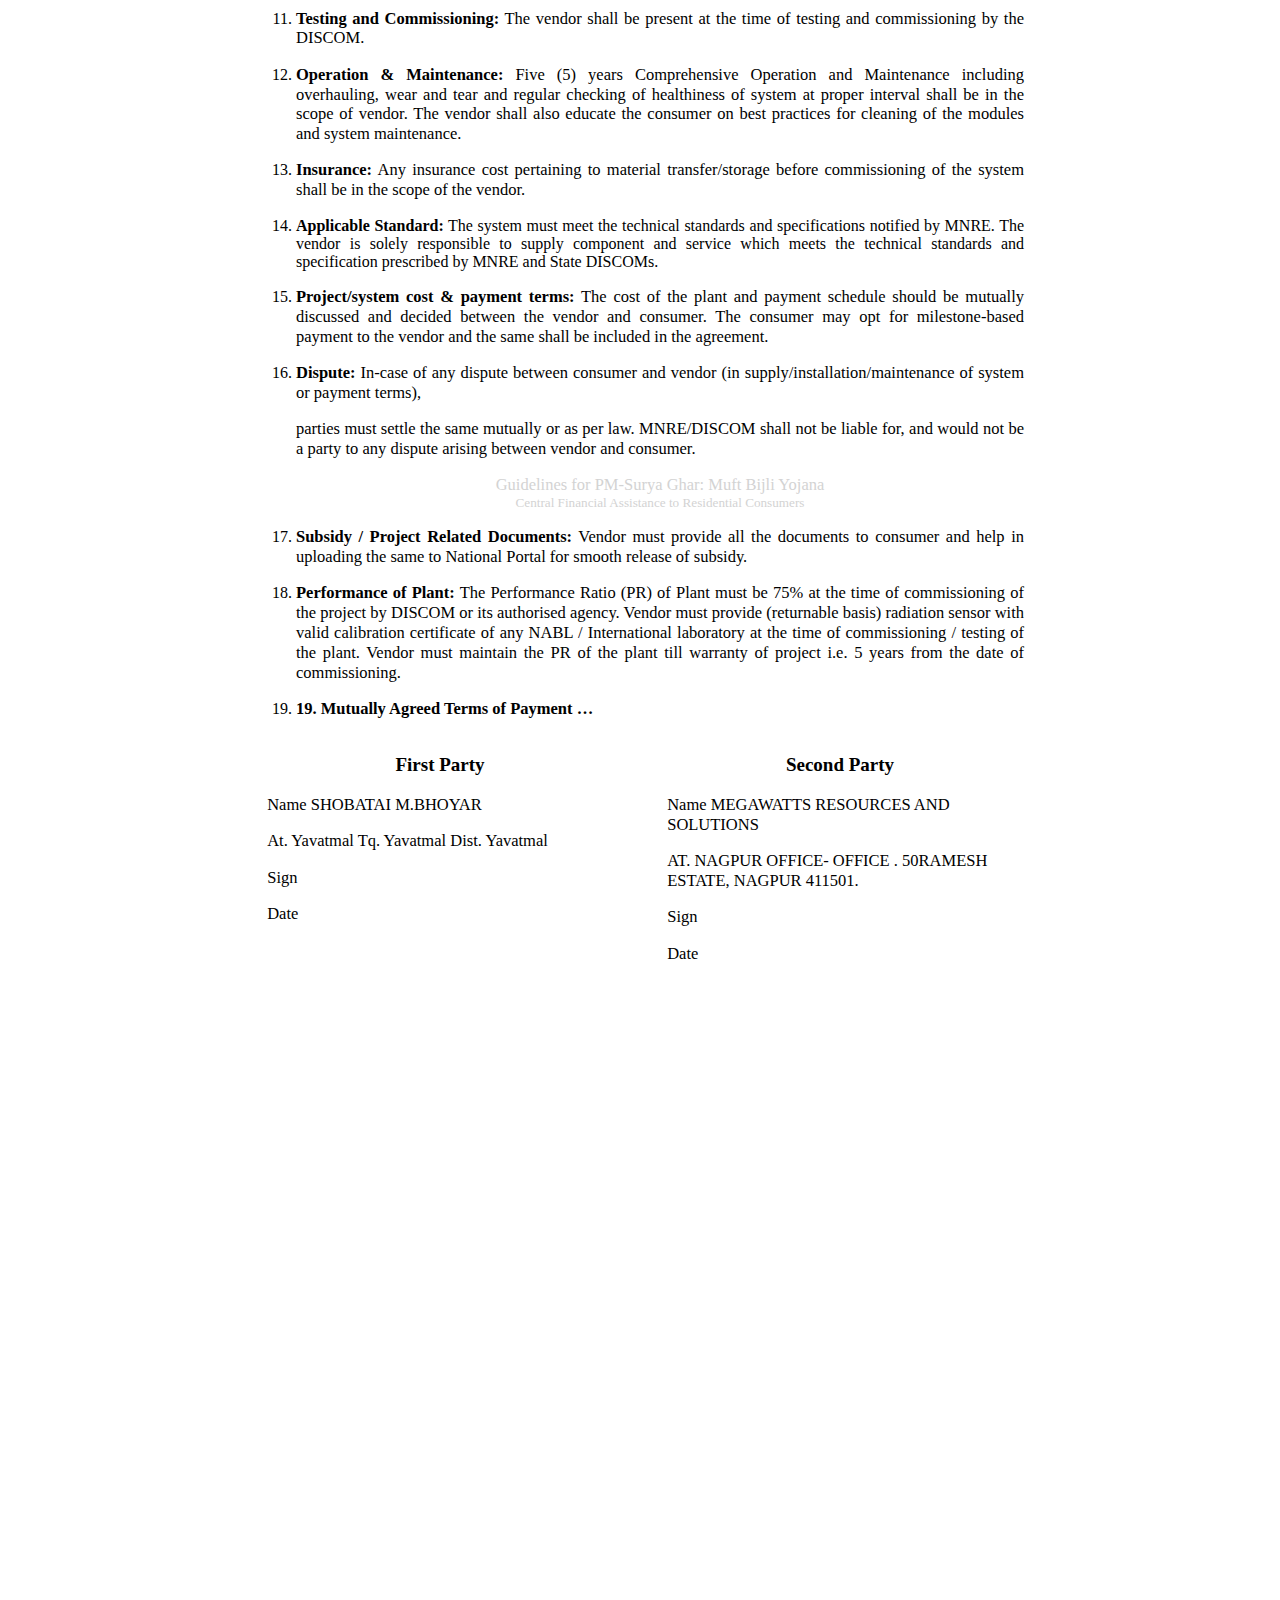
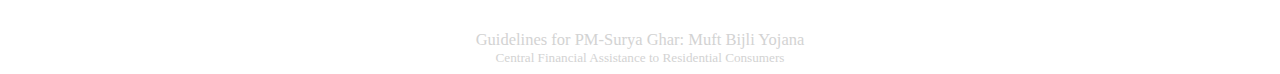
==== commit 44b87da6: "Update annexure-2.html" ====
--- a/annexure-2.html
+++ b/annexure-2.html
@@ -359,7 +359,7 @@
             </div>
             <div class="rightside">
               <h3>Second Party</h3>
-              <p>Name MEGAWATTS RESOURCES ANDSOLUTIONS</p>
+              <p>Name MEGAWATTS RESOURCES AND SOLUTIONS</p>
               <p>AT. NAGPUR OFFICE- OFFICE . 50RAMESH ESTATE, NAGPUR 411501.</p>
               <p>Sign</p>
               <p>Date</p>
